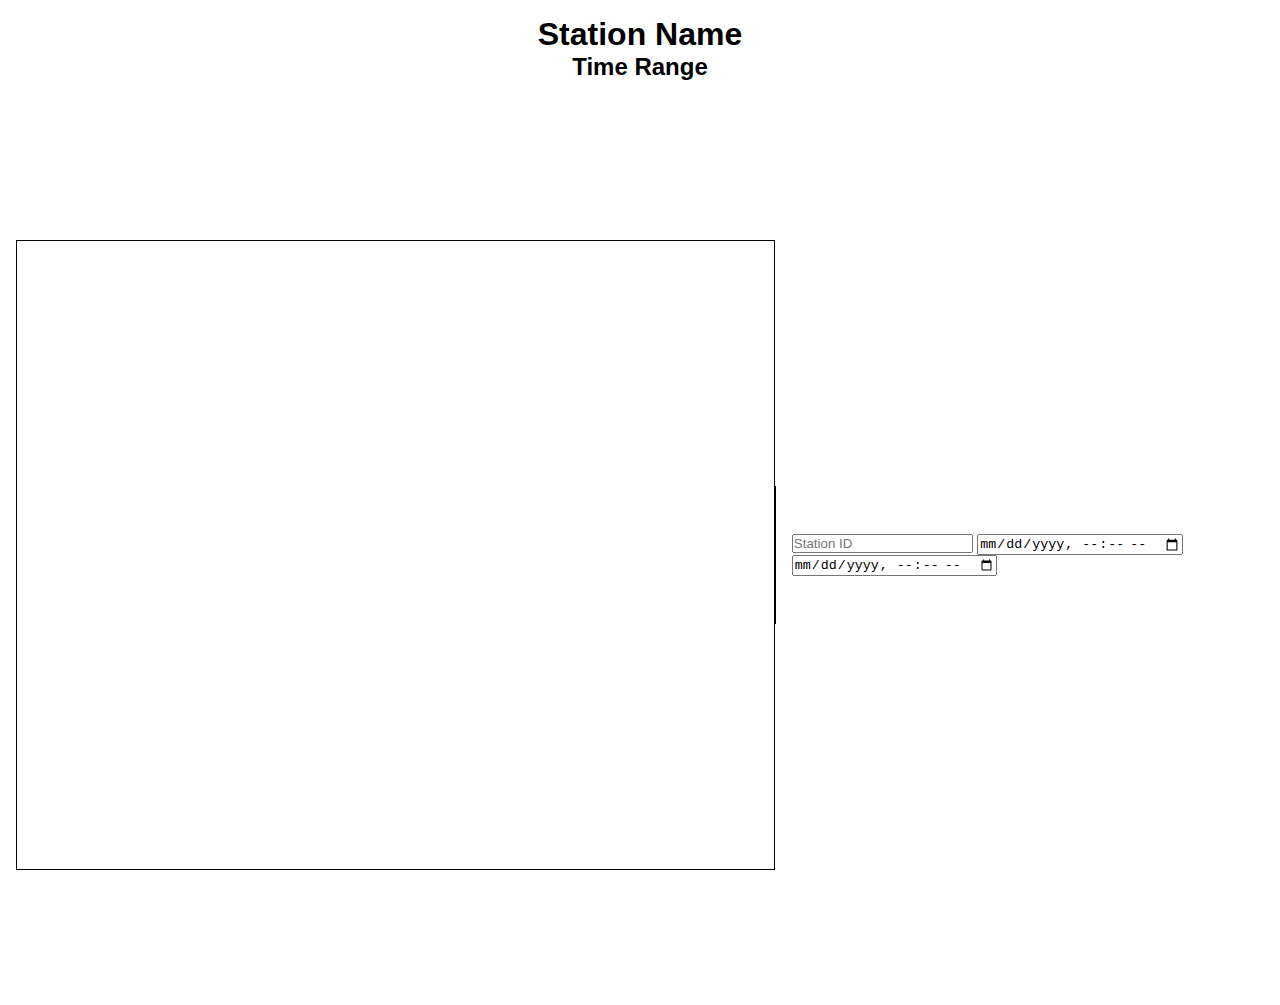
==== static-files/index.html @ be478638 "server: add example HTML and CSS" ====
<!doctype html>
<html class="no-js" lang="">

<head>
    <meta charset="utf-8">
    <meta http-equiv="x-ua-compatible" content="ie=edge">
    <title>Bike Share Station Data</title>
    <meta name="description" content="">
    <meta name="viewport" content="width=device-width, initial-scale=1">

    <link rel="apple-touch-icon" href="/apple-touch-icon.png">
    <!-- Place favicon.ico in the root directory -->

    <link rel="stylesheet" type="text/css" href="haskbike.css">
</head>

<body>
    <!--[if lt IE 8]>
            <p class="browserupgrade">
            You are using an <strong>outdated</strong> browser. Please
            <a href="http://browsehappy.com/">upgrade your browser</a> to improve
            your experience.
            </p>
        <![endif]-->

    <h1 class="header-large">Station Name</h1>
    <h2 class="header-small">Time Range</h2>

    <div class="main-container">
        <div class="graph">
            <!-- Your graph will go here -->
        </div>

        <div class="sidebar">
            <div class="station-info">
                <!-- Your station information will go here -->
            </div>

            <form>
                <input type="number" placeholder="Station ID" />
                <input type="datetime-local" placeholder="Start Time" />
                <input type="datetime-local" placeholder="End Time" />
            </form>

            <ul>
                <!-- Add your page links here -->
            </ul>
        </div>
    </div>

</body>

</html>
---- static-files/haskbike.css ----
/* Global CSS resets */
* {
  margin: 0;
  padding: 0;
  box-sizing: border-box;
}

body {
  font-family: Arial, sans-serif;
}

/* Style the headers */
.header-large {
  font-size: 2em;
  text-align: center;
  margin-top: 0.5em;
}

.header-small {
  font-size: 1.5em;
  text-align: center;
  margin-bottom: 1em;
}

/* Set up the overall layout */
.main-container {
  display: flex;
  align-items: center;
  justify-content: center;
  height: 100vh;
  width: 100%;
  padding: 1em;
}

/* Style the graph area */
.graph {
  flex-grow: 7;
  width: 80%;
  height: 70vh;
  border: 1px solid black;
}

/* Style the sidebar */
.sidebar {
  flex-grow: 3;
  padding: 1em;
  border-left: 1px solid black;
}

.sidebar .station-info {
  margin-bottom: 2em;
}

.sidebar form {
  margin-bottom: 2em;
}

/* Apply media queries for smaller viewports */
@media (max-width: 768px) {
  .main-container {
    flex-direction: column;
  }

  .graph {
    width: 100%;
    height: 50vh;
  }

  .sidebar {
    width: 100%;
    border-left: none;
  }
}
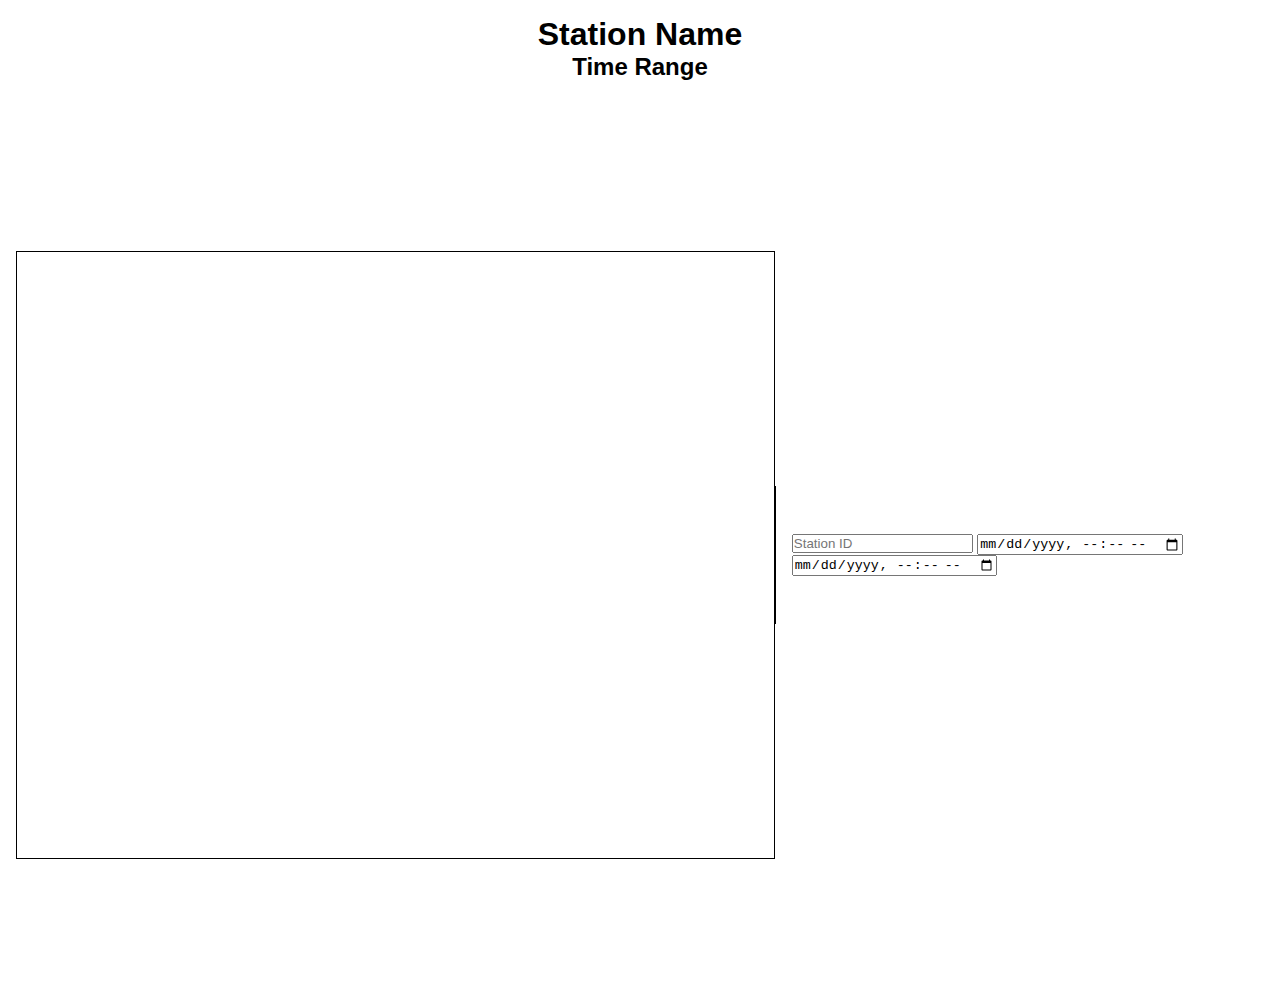
==== commit 2df1948f: "server(vis): better tooltips" ====
--- a/static-files/index.html
+++ b/static-files/index.html
@@ -12,6 +12,7 @@
     <!-- Place favicon.ico in the root directory -->
 
     <link rel="stylesheet" type="text/css" href="haskbike.css">
+    <link rel="stylesheet" type="text/css" href="tooltips.css">
 </head>
 
 <body>
--- a/static-files/haskbike.css
+++ b/static-files/haskbike.css
@@ -37,7 +37,7 @@
 .graph {
   flex-grow: 7;
   width: 80%;
-  height: 70vh;
+  height: 70%;
   border: 1px solid black;
 }
 
@@ -72,3 +72,16 @@
     border-left: none;
   }
 }
+
+/* Fix VegaLite rendering as 0-width */
+.grid-container {
+    display: grid;
+    grid-template-columns: auto auto auto;
+}
+.grid-container > div {
+    padding: 20px 0;
+}
+.vega-embed {
+    width: 100%;
+    height: 100%;
+}
